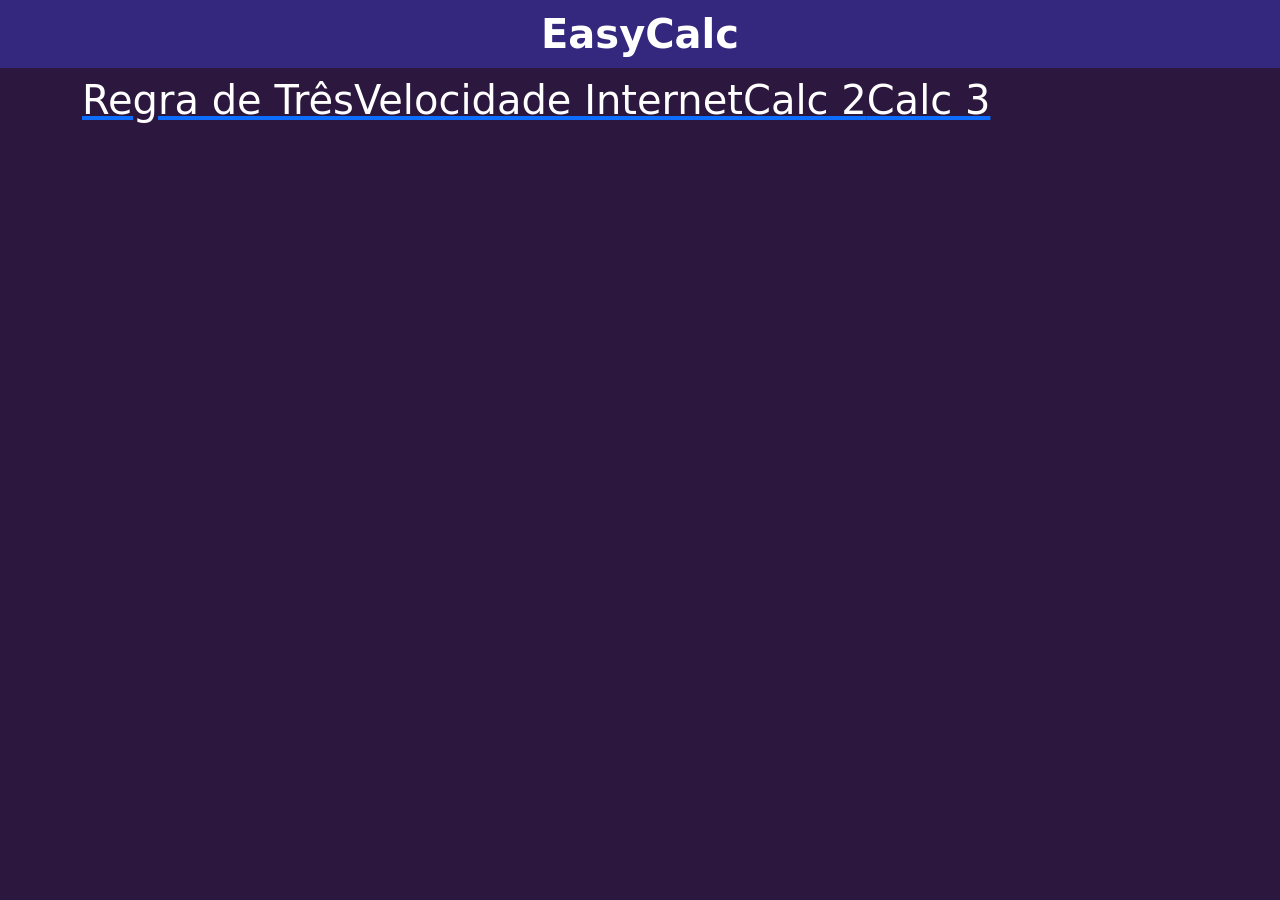
==== index.html @ 9386379d "update" ====
<!DOCTYPE html>
<html lang="pt-br">
<head>
    <meta charset="UTF-8">
    <meta name="viewport" content="width=device-width, initial-scale=1.0">
    <link href="https://cdn.jsdelivr.net/npm/bootstrap@5.3.8/dist/css/bootstrap.min.css" rel="stylesheet" integrity="sha384-sRIl4kxILFvY47J16cr9ZwB07vP4J8+LH7qKQnuqkuIAvNWLzeN8tE5YBujZqJLB" crossorigin="anonymous">
    <link rel="stylesheet" href="assets/css/style.css">
    <title>EasyCalc</title>
</head>
<body>
    <h1 id="title">EasyCalc</h1>

    <div class="container text-center" id="main">
        <a href="pags/regraTres.html">
            <div class="box" id="r3"><h1>Regra de Três</h1></div>
        </a>
        <a href="">
            <div class="box" id="vel"><h1>Velocidade Internet</h1></div>
        </a>
        <a href="">
            <div class="box" id="c2"><h1>Calc 2</h1></div>
        </a>
        <a href="">
            <div class="box" id="c3"><h1>Calc 3</h1></div>
        </a>
    </div>

    <script src="https://cdn.jsdelivr.net/npm/bootstrap@5.3.8/dist/js/bootstrap.bundle.min.js" integrity="sha384-FKyoEForCGlyvwx9Hj09JcYn3nv7wiPVlz7YYwJrWVcXK/BmnVDxM+D2scQbITxI" crossorigin="anonymous"></script>
    <script src="assets/js/script.js"></script>
</body>
</html>
---- assets/css/style.css ----
@charset "UTF-8";

:root{
    --cor01: #000000;
}

body{
    background-color: rgb(44, 23, 63);
}

h1{
    color: white;
}

#main{
    display: flex;
}

#title{
    text-align: center;
    padding: 10px;
    background-color: rgb(52, 39, 126);
    font-weight: 800;
}
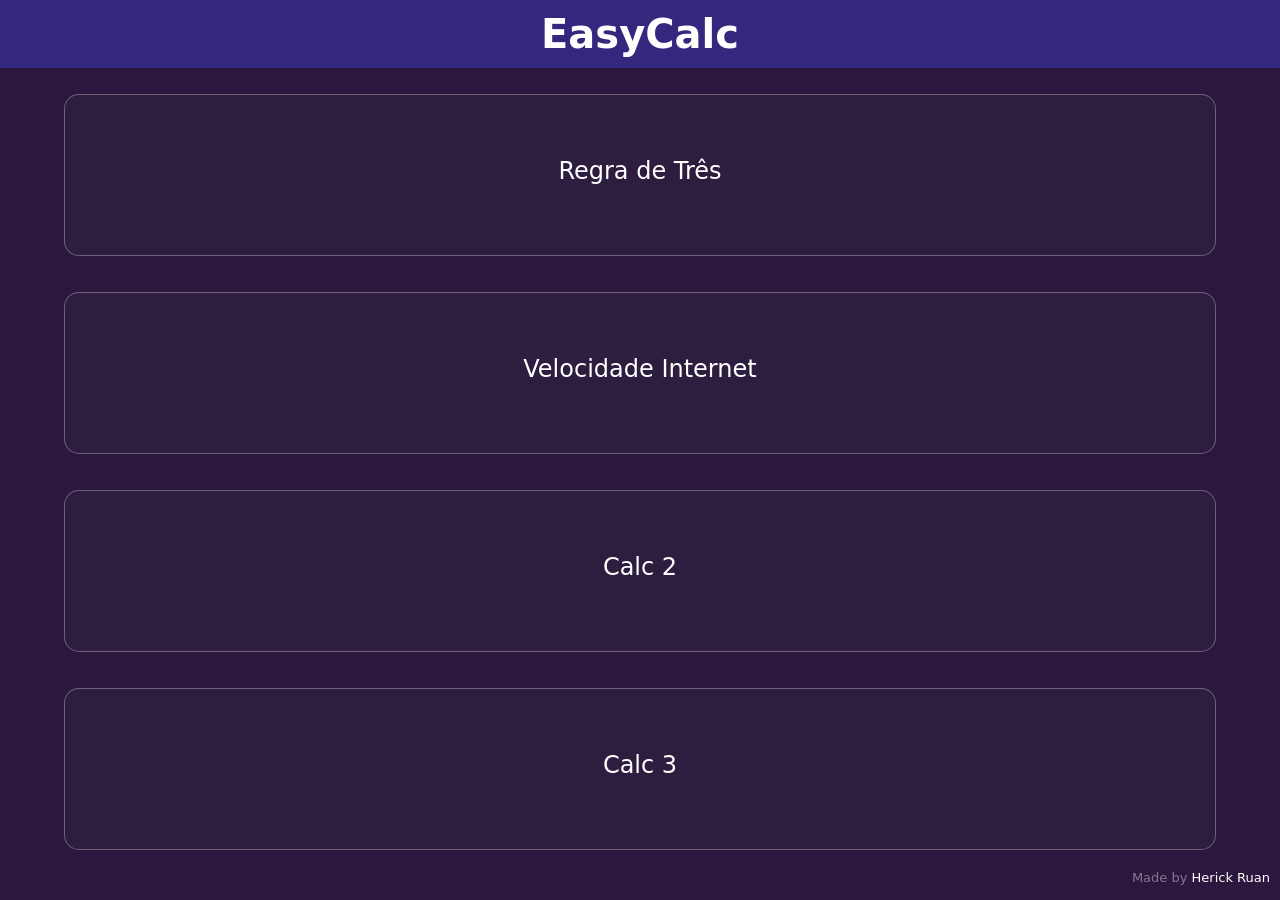
==== commit 16432e3c: "update" ====
--- a/index.html
+++ b/index.html
@@ -10,20 +10,22 @@
 <body>
     <h1 id="title">EasyCalc</h1>
 
-    <div class="container text-center" id="main">
+    <div id="main">
         <a href="pags/regraTres.html">
-            <div class="box" id="r3"><h1>Regra de Três</h1></div>
+            <h1>Regra de Três</h1>
         </a>
         <a href="">
-            <div class="box" id="vel"><h1>Velocidade Internet</h1></div>
+            <h1>Velocidade Internet</h1>
         </a>
         <a href="">
-            <div class="box" id="c2"><h1>Calc 2</h1></div>
+            <h1>Calc 2</h1>
         </a>
         <a href="">
-            <div class="box" id="c3"><h1>Calc 3</h1></div>
+            <h1>Calc 3</h1>
         </a>
     </div>
+
+    <footer>Made by <a href="github.com/HerickRuan">Herick Ruan</a> </footer>
 
     <script src="https://cdn.jsdelivr.net/npm/bootstrap@5.3.8/dist/js/bootstrap.bundle.min.js" integrity="sha384-FKyoEForCGlyvwx9Hj09JcYn3nv7wiPVlz7YYwJrWVcXK/BmnVDxM+D2scQbITxI" crossorigin="anonymous"></script>
     <script src="assets/js/script.js"></script>
--- a/assets/css/style.css
+++ b/assets/css/style.css
@@ -1,11 +1,17 @@
 @charset "UTF-8";
 
 :root{
-    --cor01: #000000;
+    --cor01: rgb(52, 39, 126);
+    --cor02: rgb(44, 23, 63);
 }
 
 body{
     background-color: rgb(44, 23, 63);
+}
+
+a{
+    text-decoration: none;
+    color: white;
 }
 
 h1{
@@ -13,12 +19,44 @@
 }
 
 #main{
-    display: flex;
+    display: grid;
+    grid-template-columns: 1fr;
+    align-items: center;
+    text-align: center;
 }
+
+#main > a{
+    display: flexbox;
+    align-content: center;
+    height: 18vh;
+    width: 90vw;
+    margin: 2vh auto;
+    border: 0.5px rgba(255, 255, 255, 0.301) solid;
+    border-radius: 15px;
+
+    background-color: rgba(51, 49, 66, 0.267);
+}
+
+#main > a:hover{
+    background-color: rgba(51, 49, 66, 0.562);
+}
+
+
+#main > a > h1{
+    font-size: x-large;
+}
+
 
 #title{
     text-align: center;
     padding: 10px;
     background-color: rgb(52, 39, 126);
     font-weight: 800;
+}
+
+footer{
+    font-size: small;
+    color: rgba(255, 255, 255, 0.418);
+    text-align: right;
+    margin: 0px 10px 0px 0px;
 }
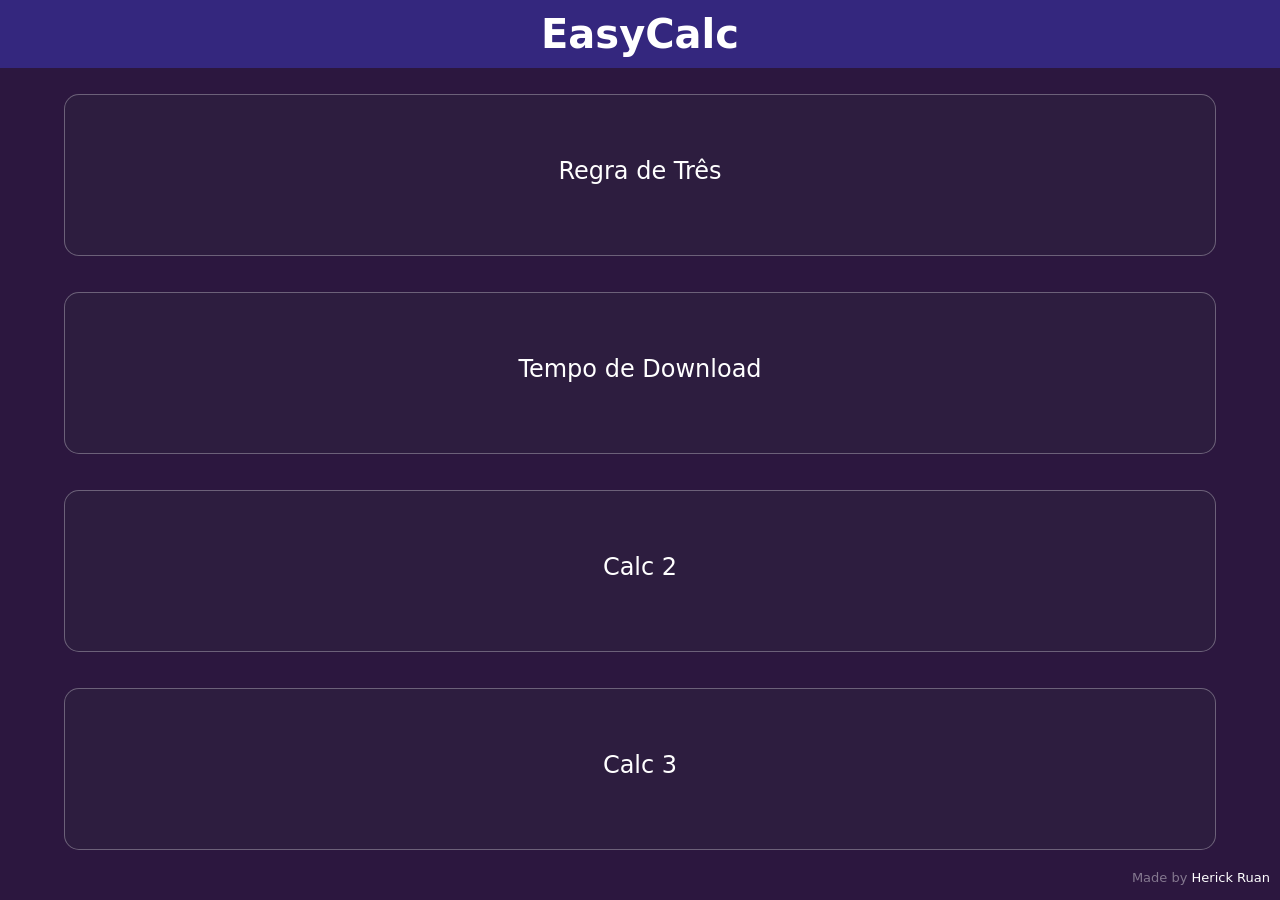
==== commit aa1ca1ab: "update" ====
--- a/index.html
+++ b/index.html
@@ -14,8 +14,8 @@
         <a href="pags/regraTres.html">
             <h1>Regra de Três</h1>
         </a>
-        <a href="">
-            <h1>Velocidade Internet</h1>
+        <a href="pags/tempDown.html">
+            <h1>Tempo de Download</h1>
         </a>
         <a href="">
             <h1>Calc 2</h1>
